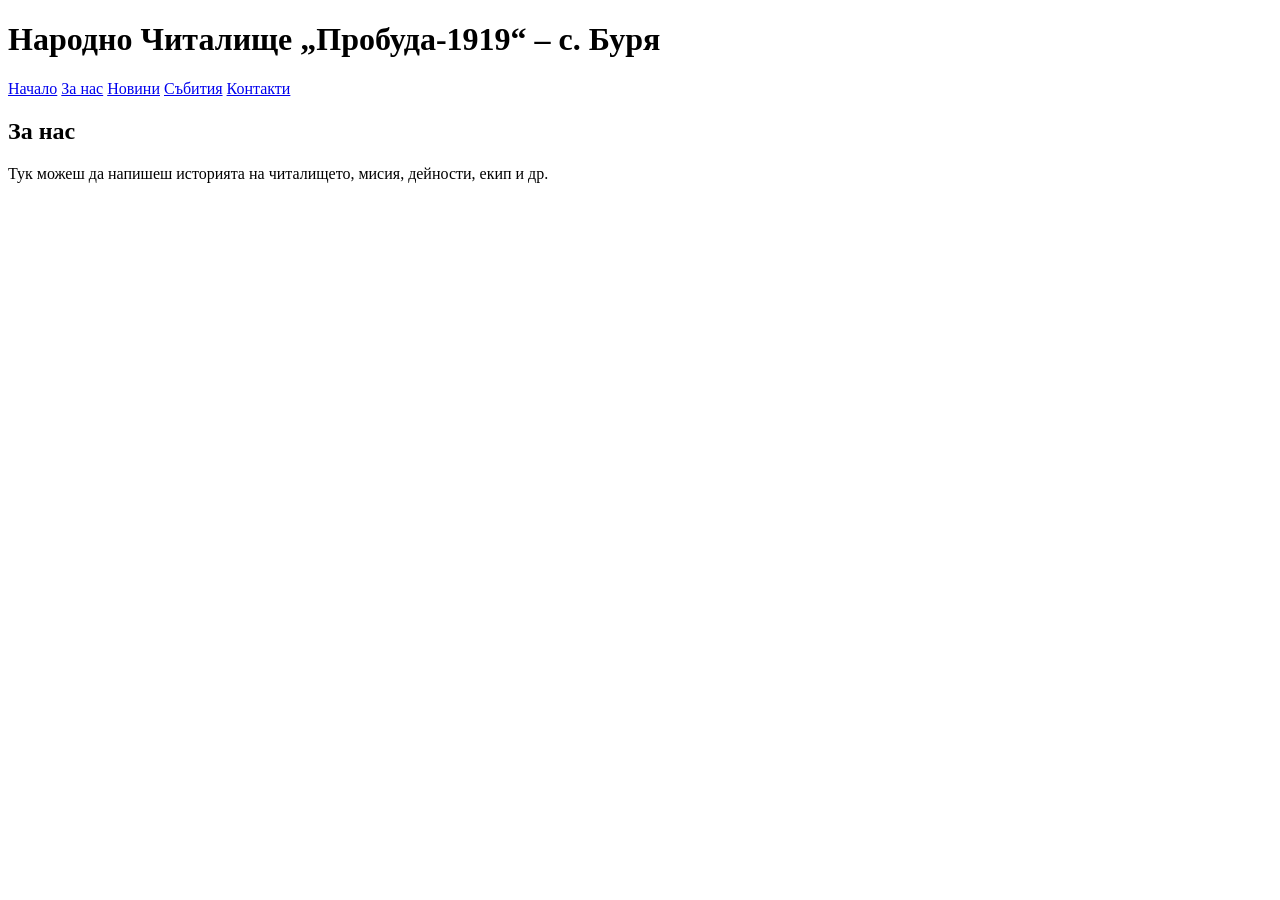
==== about.html @ 7e6ccb74 "Add files via upload" ====
<!DOCTYPE html>
<html lang="bg">
<head>
    <meta charset="UTF-8">
    <title>За нас</title>
    <link rel="stylesheet" href="css/style.css">
</head>
<body>

<header class="hero">
    <div class="overlay"></div>
    <h1 class="title-chitalishte">Народно Читалище „Пробуда‑1919“ – с. Буря</h1>

    <nav>
        <a href="index.html">Начало</a>
        <a href="about.html">За нас</a>
        <a href="news.html">Новини</a>
        <a href="events.html">Събития</a>
        <a href="contacts.html">Контакти</a>
    </nav>
</header>

<main>
    <section class="intro">
        <h2>За нас</h2>
        <p>Тук можеш да напишеш историята на читалището, мисия, дейности, екип и др.</p>
    </section>
</main>

</body>
</html>
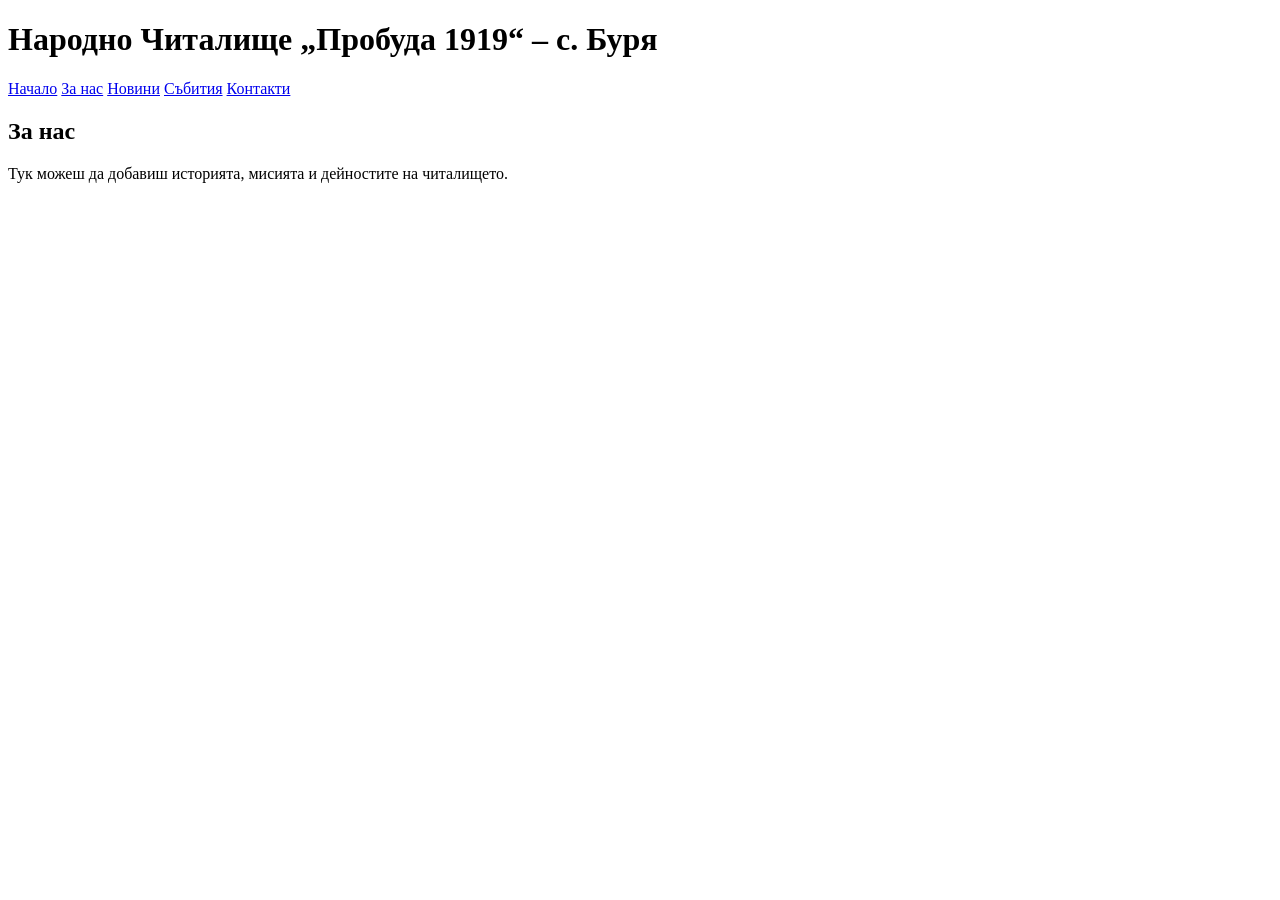
==== commit 3c06e339: "about.html" ====
--- a/about.html
+++ b/about.html
@@ -2,14 +2,16 @@
 <html lang="bg">
 <head>
     <meta charset="UTF-8">
-    <title>За нас</title>
+    <title>За нас – НЧ „Пробуда 1919“</title>
     <link rel="stylesheet" href="css/style.css">
 </head>
+
 <body>
 
 <header class="hero">
     <div class="overlay"></div>
-    <h1 class="title-chitalishte">Народно Читалище „Пробуда‑1919“ – с. Буря</h1>
+
+    <h1 class="title-chitalishte">Народно Читалище „Пробуда 1919“ – с. Буря</h1>
 
     <nav>
         <a href="index.html">Начало</a>
@@ -23,9 +25,10 @@
 <main>
     <section class="intro">
         <h2>За нас</h2>
-        <p>Тук можеш да напишеш историята на читалището, мисия, дейности, екип и др.</p>
+        <p>Тук можеш да добавиш историята, мисията и дейностите на читалището.</p>
     </section>
 </main>
 
 </body>
 </html>
+
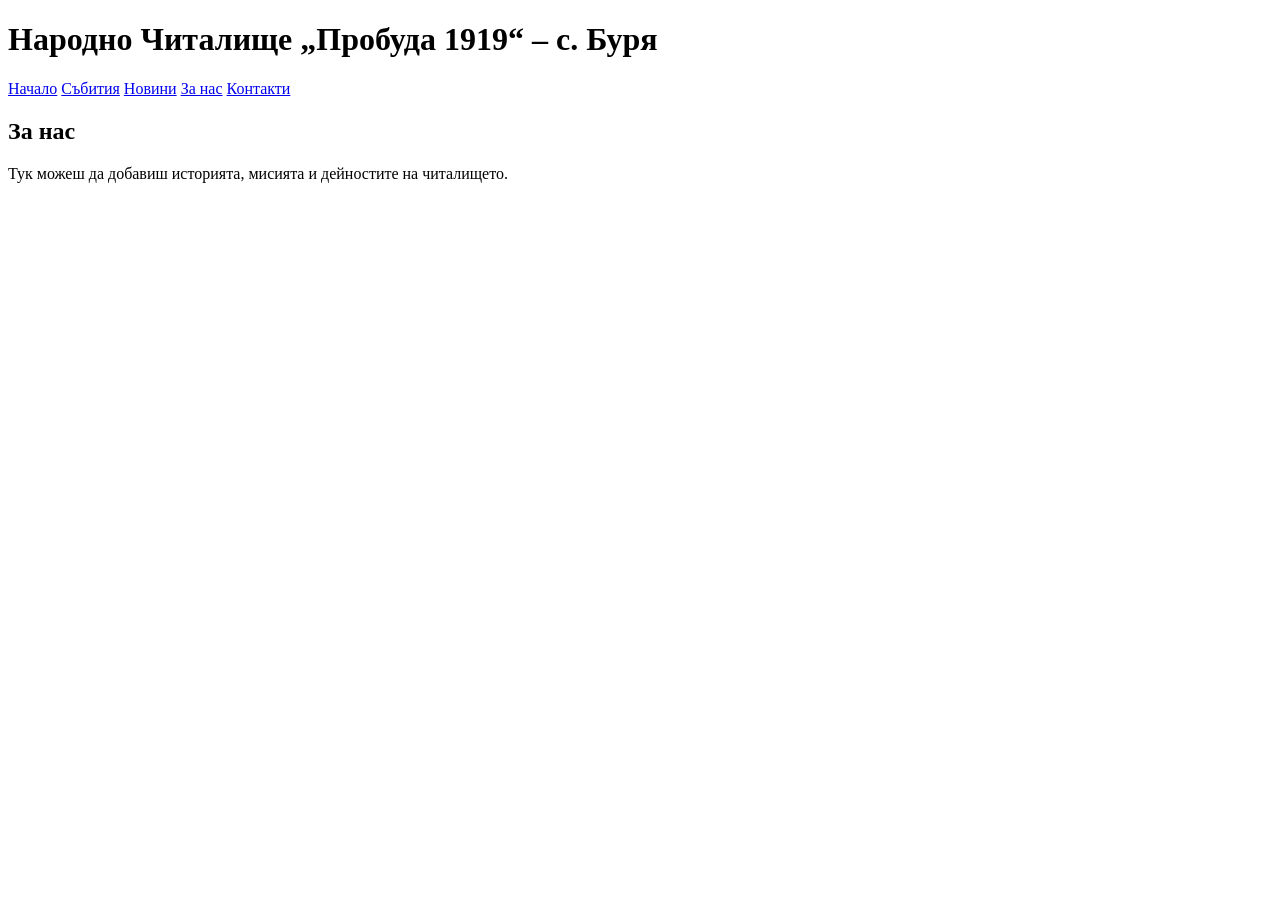
==== commit 348cf837: "about.html" ====
--- a/about.html
+++ b/about.html
@@ -15,9 +15,9 @@
 
     <nav>
         <a href="index.html">Начало</a>
+        <a href="events.html">Събития</a>
+        <a href="news.html">Новини</a>
         <a href="about.html">За нас</a>
-        <a href="news.html">Новини</a>
-        <a href="events.html">Събития</a>
         <a href="contacts.html">Контакти</a>
     </nav>
 </header>
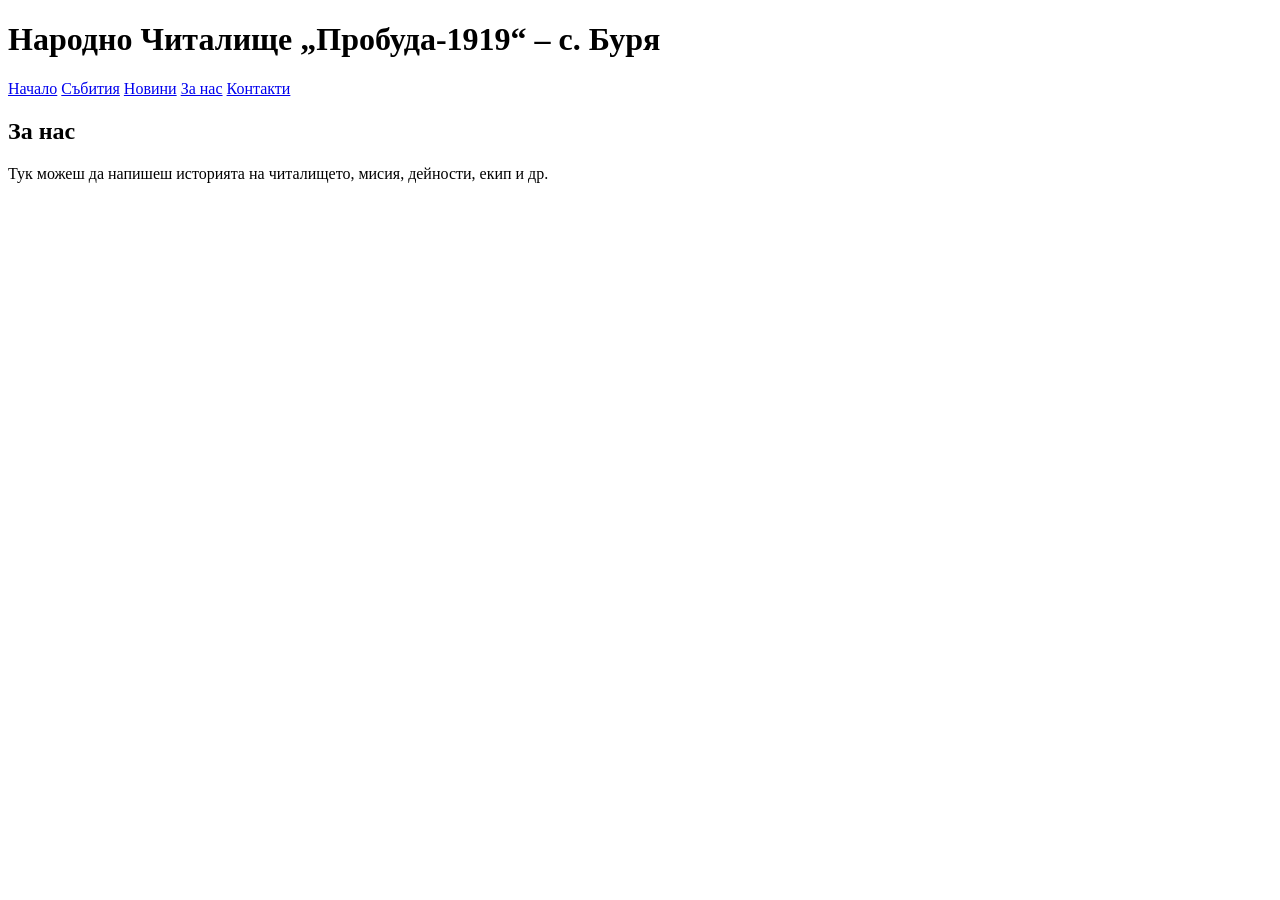
==== commit 6dcf1a9d: "Update about.html" ====
--- a/about.html
+++ b/about.html
@@ -2,18 +2,16 @@
 <html lang="bg">
 <head>
     <meta charset="UTF-8">
-    <title>За нас – НЧ „Пробуда 1919“</title>
+    <title>За нас</title>
     <link rel="stylesheet" href="css/style.css">
 </head>
-
 <body>
 
 <header class="hero">
     <div class="overlay"></div>
+    <h1 class="title-chitalishte">Народно Читалище „Пробуда‑1919“ – с. Буря</h1>
 
-    <h1 class="title-chitalishte">Народно Читалище „Пробуда 1919“ – с. Буря</h1>
-
-    <nav>
+     <nav>
         <a href="index.html">Начало</a>
         <a href="events.html">Събития</a>
         <a href="news.html">Новини</a>
@@ -25,7 +23,7 @@
 <main>
     <section class="intro">
         <h2>За нас</h2>
-        <p>Тук можеш да добавиш историята, мисията и дейностите на читалището.</p>
+        <p>Тук можеш да напишеш историята на читалището, мисия, дейности, екип и др.</p>
     </section>
 </main>
 
